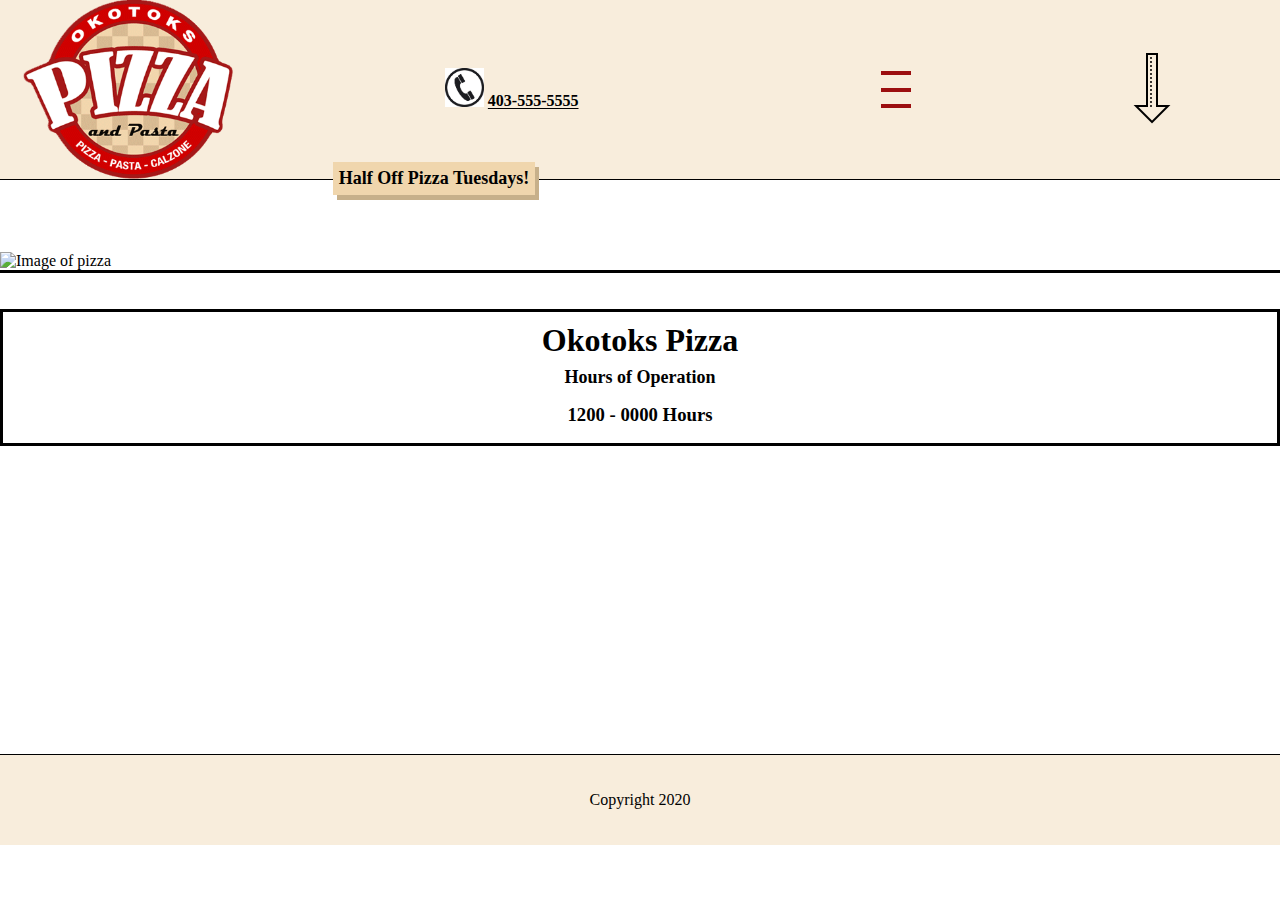
==== Pages/index.html @ 8ed6dde6 "Added go to bottom arrow in header" ====
<!DOCTYPE html>
<html lang="en">

<head>
    <meta charset="UTF-8">
    <meta name="viewport" content="width=device-width, initial-scale=1.0">
    <link rel="Icon" href="../Images/okotoks-pizza-logo.png">
    <title>Okotoks Pizza</title>
    <link rel="stylesheet" href="../css/style.css">
</head>

<body>
    <div class="grid-container" id="mobile-header">
        <img id="logo" src="../Images/okotoks-pizza-logo.png" alt="Image of Okotoks Pizza Logo">
        <div id="Phone">

            <img id="mobile-phone-icon" src="../Images/download.png" alt="Image of phone icon">

            <a class="mobile-a-tag" id="mobile-phone-link" href="tel:403-555-5555">403-555-5555</a>
        </div>
        <div id="mobile-hamburger-menu">
            <input type="checkbox" name="mobile-menu-checkbox" id="mobile-menu-checkbox">
            <div id="mobile-hamburger-container">
                <span id="mobile-line-1" class="mobile-hamburger-line"></span>
                <span id="mobile-line-2" class="mobile-hamburger-line"></span>
                <span id="mobile-line-3" class="mobile-hamburger-line"></span>

            </div>
            <div id="mobile-header-menu">
                <a href="index.html">Home</a>
                <a href="about.html">About Us</a>
                <a href="menu.html">Menu</a>
            </div>
        </div>
        <div id="mobile-header-button">
            <a href="#bottom">
                <img src="../Images/icons8-arrow-pointing-down-80.png" alt="Arrow to go to bottom of page">
            </a>
        </div>

    </div>
    <div id="mobile-content">
        <div class="white-space">
            <br>
        </div>
        <div id="mobile-top-section">
            <p id="mobile-tuesday-special">Half Off Pizza Tuesdays!</p>
            <img id="homepage-pizza" src="https://www.pngitem.com/pimgs/m/471-4714952_margherita-pizza-white-background-hd-png-download.png" alt="Image of pizza">

        </div>
        <div class="white-space">
        </div>
        <div id="mobile-bottom-section">

            <div id="mobile-restaurant-details">
                <h1 id="mobile-home-hours-1">Okotoks Pizza</h1>
                <h2 id="mobile-home-hours-2">Hours of Operation</h2>
                <h3 id="mobile-home-hours-3">1200 - 0000 Hours</h3>

            </div>
            <div class="white-space">
            </div>

            <iframe class="google-map" src="https://www.google.com/maps/embed?pb=!1m18!1m12!1m3!1d152049.10866835568!2d-113.48974950714342!3d53.45474545038815!2m3!1f0!2f0!3f0!3m2!1i1024!2i768!4f13.1!3m3!1m2!1s0x0%3A0x250a08c9c7a6de2b!2sPizza%20Hut!5e0!3m2!1sen!2sca!4v1596767220534!5m2!1sen!2sca"
                width="400" height="300" frameborder="0" style="border:0;" allowfullscreen="" aria-hidden="false" tabindex="0"></iframe>

        </div>
    </div>
    <a id="bottom" href=""></a>


    <div class="mobile-footer">
        <div></div>
        <div>
            <p>Copyright 2020</p>
        </div>
        <div></div>
    </div>

</body>

</html>
---- css/style.css ----
* {
  margin: 0;
  padding: 0;
}

#mobile-header {
  display: -ms-grid;
  display: grid;
  width: 100%;
  min-height: 10vh;
  -ms-grid-columns: 20% 40% 20% 20%;
      grid-template-columns: 20% 40% 20% 20%;
  justify-items: center;
  -webkit-box-align: center;
      -ms-flex-align: center;
          align-items: center;
  background-color: #f8eddc;
  border-bottom: black thin solid;
}

#logo {
  display: left;
  height: 14vw;
}

#mobile-phone-icon {
  width: 3vw;
}

#mobile-hamburger-menu #mobile-menu-checkbox {
  width: 50px;
  height: 50px;
  position: absolute;
  opacity: 0;
  z-index: 5;
}

#mobile-hamburger-menu #mobile-menu-checkbox:checked ~ #mobile-header-menu {
  top: 0;
  opacity: 1;
  -webkit-transition: all 0.5s ease-in-out;
  transition: all 0.5s ease-in-out;
}

#mobile-hamburger-menu #mobile-hamburger-container {
  display: -ms-grid;
  display: grid;
  justify-items: center;
  -webkit-box-align: center;
      -ms-flex-align: center;
          align-items: center;
  width: 50px;
  height: 50px;
  z-index: 4;
  position: relative;
}

#mobile-hamburger-menu #mobile-hamburger-container .mobile-hamburger-line {
  width: 30px;
  height: 4px;
  background-color: #9C0F10;
}

#mobile-hamburger-menu #mobile-header-menu {
  position: absolute;
  width: 100%;
  background-color: #F0D6AD;
  display: -ms-grid;
  display: grid;
  justify-items: center;
  -webkit-box-align: center;
      -ms-flex-align: center;
          align-items: center;
  top: -15vh;
  opacity: 0;
  left: 0;
  min-height: 15vh;
  -webkit-transition: all 0.5s ease-in-out;
  transition: all 0.5s ease-in-out;
}

#mobile-hamburger-menu #mobile-header-menu a {
  color: white;
  text-decoration: none;
  font-weight: bold;
}

#mobile-phone-link {
  color: black;
  text-decoration: underline;
  font-weight: bold;
}

#body {
  display: -ms-grid;
  display: grid;
}

#mobile-content {
  display: -ms-grid;
  display: grid;
  -ms-grid-rows: ()[auto-fit], minmax(150px, 2fr);
      grid-template-rows: repeat(auto-fit), minmax(150px, 2fr);
}

#mobile-top-section {
  display: -ms-grid;
  display: grid;
  justify-items: center;
  -webkit-box-align: center;
      -ms-flex-align: center;
          align-items: center;
  border-bottom: solid black;
}

#mobile-bottom-section {
  display: -ms-grid;
  display: grid;
}

#mobile-tuesday-special {
  display: -ms-grid;
  display: grid;
  -ms-grid-rows: 1, 1fr;
      grid-template-rows: 1, 1fr;
  position: absolute;
  justify-items: center;
  -webkit-box-align: center;
      -ms-flex-align: center;
          align-items: center;
  left: 26vw;
  font-weight: bold;
  font-size: large;
  top: 18vh;
  border: medium solid #F0D6AD;
  background-color: #F0D6AD;
  padding: 3px;
  -webkit-box-shadow: 4px 5px #c7b08a;
          box-shadow: 4px 5px #c7b08a;
}

#mobile-restaurant-details {
  display: -ms-grid;
  display: grid;
  -ms-grid-rows: (1fr)[3];
      grid-template-rows: repeat(3, 1fr);
  border: black solid;
  min-height: 45px;
  padding: 10px;
  justify-items: center;
  -webkit-box-align: center;
      -ms-flex-align: center;
          align-items: center;
}

#mobile-home-hours-2 {
  font-size: 18px;
}

.white-space {
  white-space: pre;
}

.google-map {
  width: 99%;
  justify-items: center;
  -webkit-box-align: center;
      -ms-flex-align: center;
          align-items: center;
  padding: 1px;
  height: 30vh;
}

#homepage-pizza {
  width: 100%;
}

.mobile-footer {
  width: 100%;
  min-height: 10vh;
  display: -ms-grid;
  display: grid;
  -ms-grid-columns: (1fr)[3];
      grid-template-columns: repeat(3, 1fr);
  justify-items: center;
  -webkit-box-align: center;
      -ms-flex-align: center;
          align-items: center;
  background-color: #f8eddc;
  border-top: thin solid black;
}

#card-container {
  display: -ms-grid;
  display: grid;
  -ms-grid-columns: (1fr)[1];
      grid-template-columns: repeat(1, 1fr);
  -ms-grid-rows: (1fr)[4];
      grid-template-rows: repeat(4, 1fr);
  min-height: 90vh;
}

#container-about {
  display: -ms-grid;
  display: grid;
  -ms-grid-columns: (1fr)[1];
      grid-template-columns: repeat(1, 1fr);
  -ms-grid-rows: (1fr)[4];
      grid-template-rows: repeat(4, 1fr);
  min-height: 90vh;
}
/*# sourceMappingURL=style.css.map */
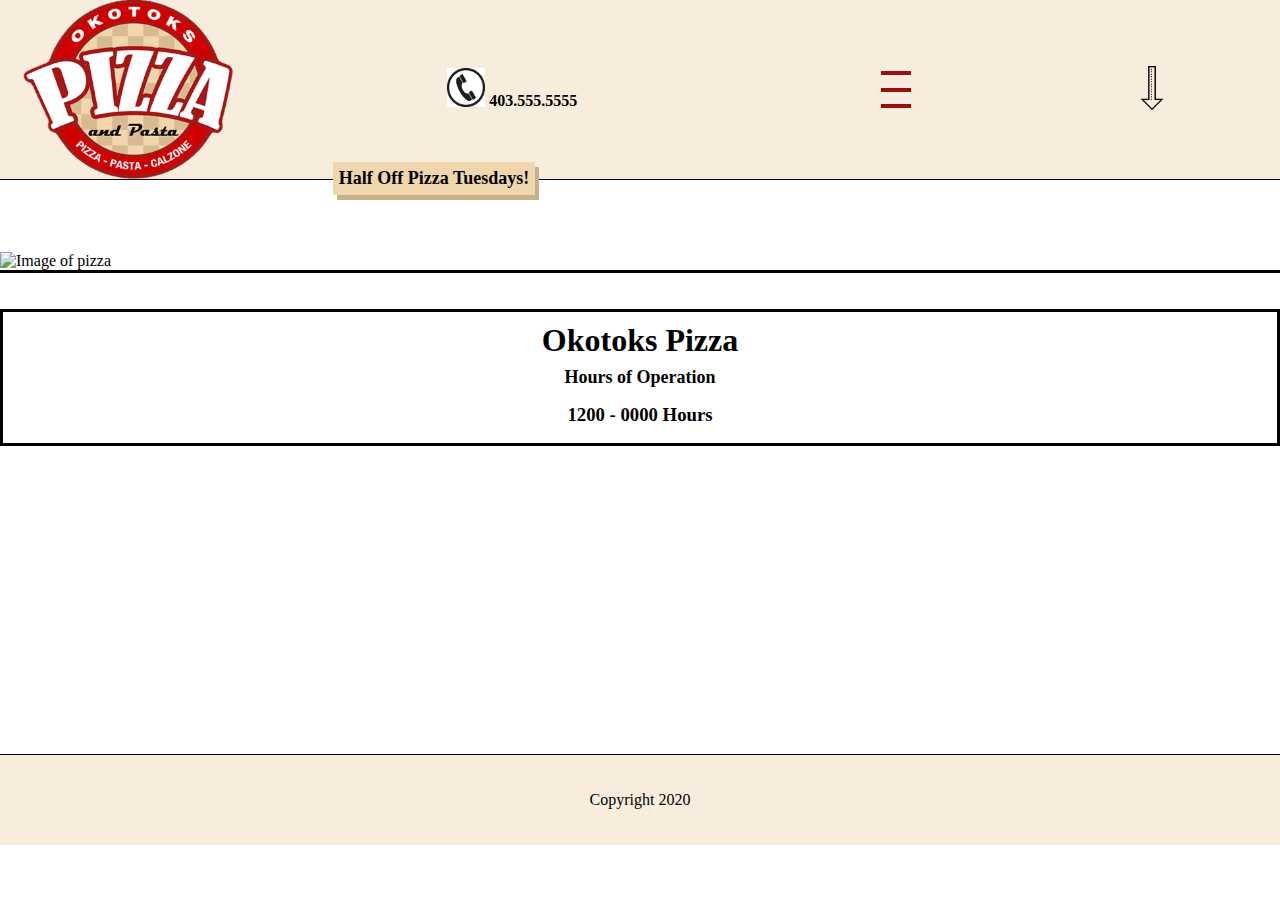
==== commit 43e5579a: "adjusted height of bottom button (mobile)" ====
--- a/Pages/index.html
+++ b/Pages/index.html
@@ -16,7 +16,7 @@
 
             <img id="mobile-phone-icon" src="../Images/download.png" alt="Image of phone icon">
 
-            <a class="mobile-a-tag" id="mobile-phone-link" href="tel:403-555-5555">403-555-5555</a>
+            <a class="mobile-a-tag" id="mobile-phone-link" href="tel:403-555-5555">403.555.5555</a>
         </div>
         <div id="mobile-hamburger-menu">
             <input type="checkbox" name="mobile-menu-checkbox" id="mobile-menu-checkbox">
@@ -34,7 +34,7 @@
         </div>
         <div id="mobile-header-button">
             <a href="#bottom">
-                <img src="../Images/icons8-arrow-pointing-down-80.png" alt="Arrow to go to bottom of page">
+                <img src="../Images/icons8-arrow-pointing-down-80.png" alt="Arrow to go to bottom of page" height="50px">
             </a>
         </div>
 
--- a/css/style.css
+++ b/css/style.css
@@ -87,7 +87,7 @@
 
 #mobile-phone-link {
   color: black;
-  text-decoration: underline;
+  text-decoration: none;
   font-weight: bold;
 }
 
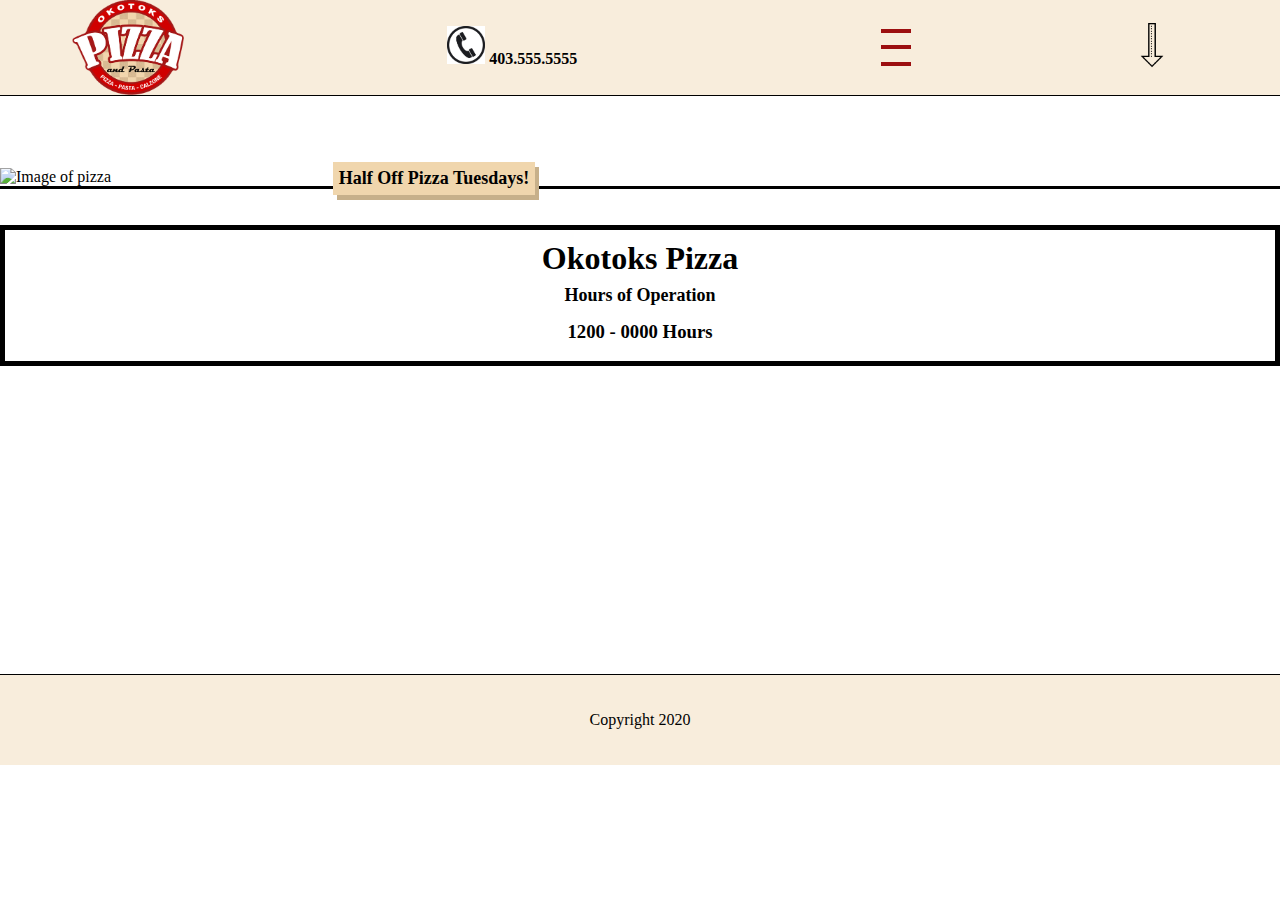
==== commit 19ba0fe7: "Added Meta tags for mobile homepage" ====
--- a/Pages/index.html
+++ b/Pages/index.html
@@ -4,6 +4,9 @@
 <head>
     <meta charset="UTF-8">
     <meta name="viewport" content="width=device-width, initial-scale=1.0">
+    <meta name="description" content="This is the home page for Okotoks pizzeria. Here you will find hours of operation, and a link to the google maps location of the restaurant. You may use the hamburger menu to navigate through to the about page and the menu page.">
+    <meta name="author" content="Okotoks Pizza Family">
+    <meta name="keywords" content="half price pizza tuesday, pizza, pasta, calzones, seven days a week, family friendly,family ran, quick, consistency, on the go, quick, greek style pizza, comfort, comfort food, fair prices, friendly. ">
     <link rel="Icon" href="../Images/okotoks-pizza-logo.png">
     <title>Okotoks Pizza</title>
     <link rel="stylesheet" href="../css/style.css">
--- a/css/style.css
+++ b/css/style.css
@@ -20,7 +20,7 @@
 
 #logo {
   display: left;
-  height: 14vw;
+  height: 10.5vh;
 }
 
 #mobile-phone-icon {
@@ -144,7 +144,7 @@
   display: grid;
   -ms-grid-rows: (1fr)[3];
       grid-template-rows: repeat(3, 1fr);
-  border: black solid;
+  border: black solid thick;
   min-height: 45px;
   padding: 10px;
   justify-items: center;
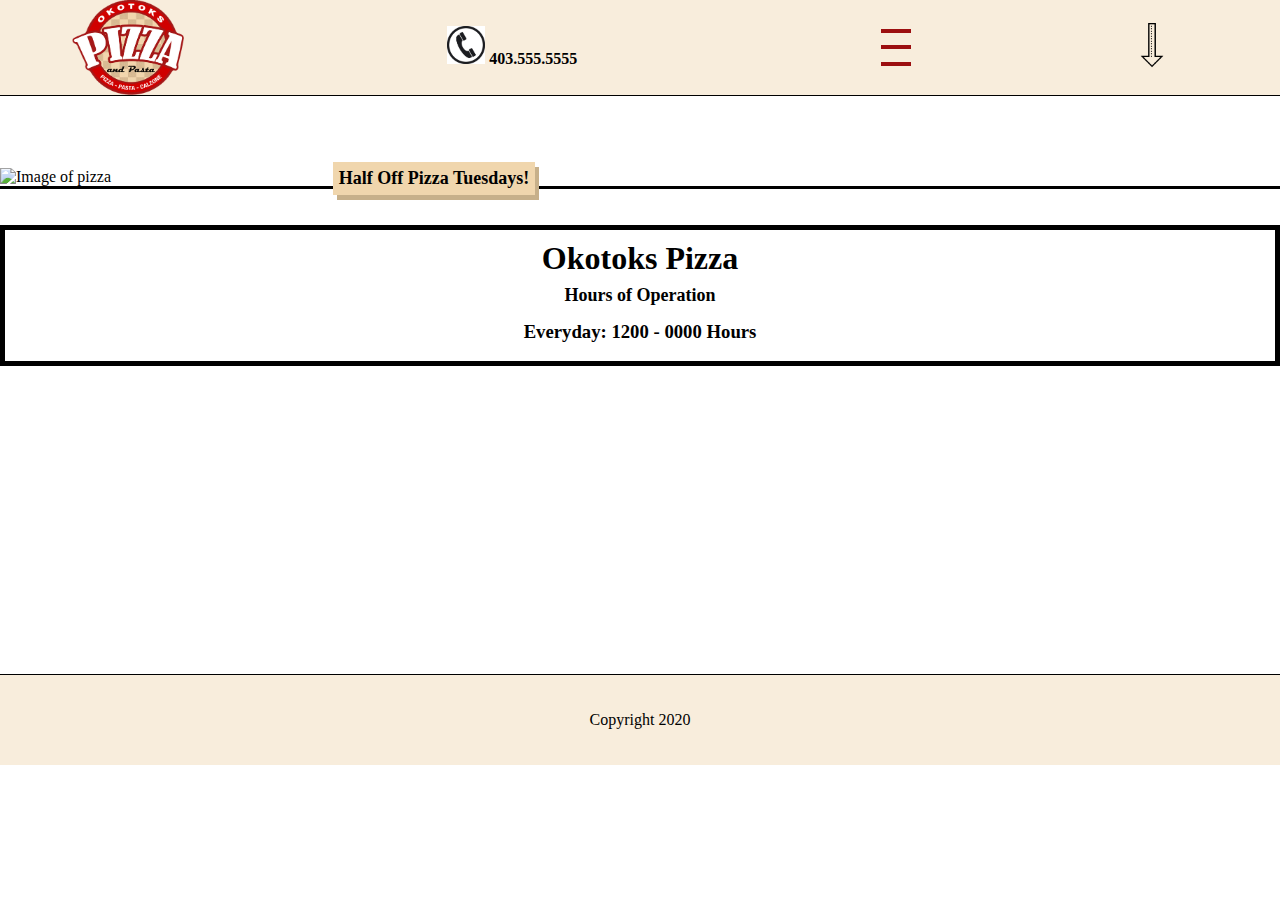
==== commit 1b451b53: "added HTML tag for scroll behaviour and edited menu mobile page" ====
--- a/Pages/index.html
+++ b/Pages/index.html
@@ -58,7 +58,7 @@
             <div id="mobile-restaurant-details">
                 <h1 id="mobile-home-hours-1">Okotoks Pizza</h1>
                 <h2 id="mobile-home-hours-2">Hours of Operation</h2>
-                <h3 id="mobile-home-hours-3">1200 - 0000 Hours</h3>
+                <h3 id="mobile-home-hours-3"> Everyday: 1200 - 0000 Hours</h3>
 
             </div>
             <div class="white-space">
--- a/css/style.css
+++ b/css/style.css
@@ -1,6 +1,10 @@
 * {
   margin: 0;
   padding: 0;
+}
+
+html {
+  scroll-behavior: smooth;
 }
 
 #mobile-header {
@@ -195,9 +199,26 @@
   display: grid;
   -ms-grid-columns: (1fr)[1];
       grid-template-columns: repeat(1, 1fr);
-  -ms-grid-rows: (1fr)[4];
-      grid-template-rows: repeat(4, 1fr);
+  -ms-grid-rows: (1fr)[24];
+      grid-template-rows: repeat(24, 1fr);
   min-height: 90vh;
+}
+
+.mobile-menu-grid {
+  display: -ms-grid;
+  display: grid;
+  -ms-grid-columns: (1fr)[1];
+      grid-template-columns: repeat(1, 1fr);
+  -ms-grid-rows: repeat();
+      grid-template-rows: repeat();
+  justify-items: center;
+  -webkit-box-align: center;
+      -ms-flex-align: center;
+          align-items: center;
+  text-align: center;
+  border-top: thin solid black;
+  border-bottom: thin solid black;
+  background-color: whitesmoke;
 }
 
 #container-about {
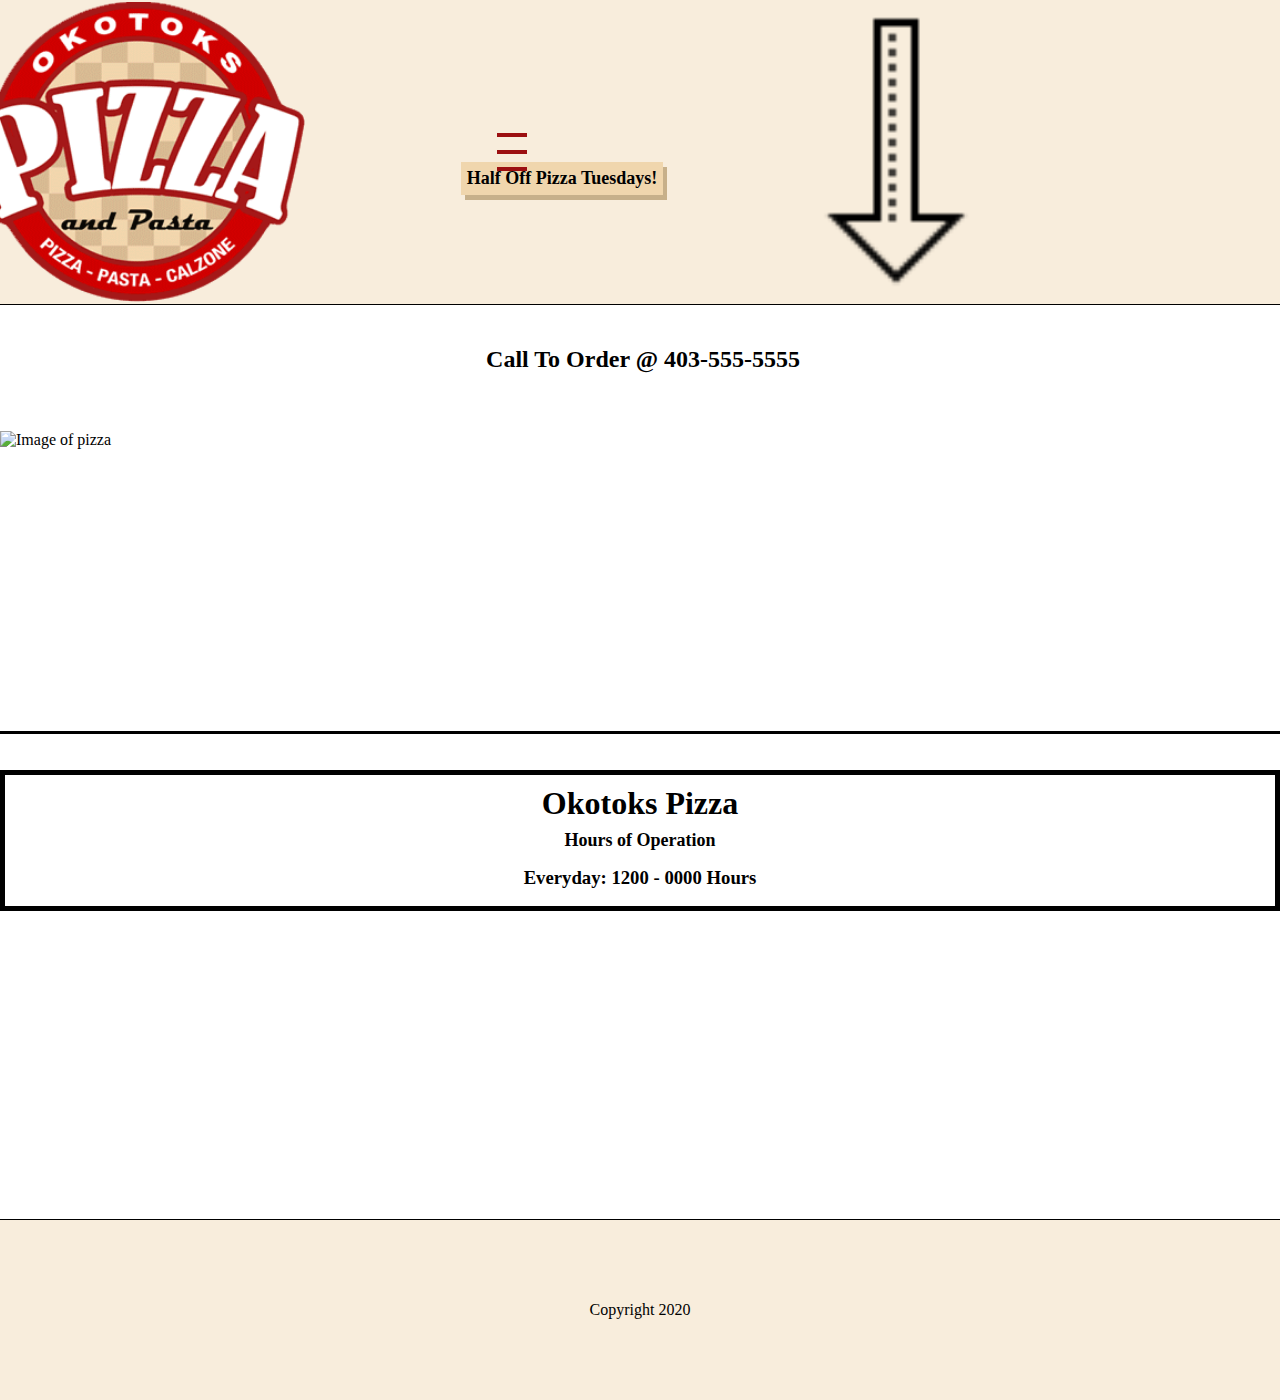
==== commit bdf54222: "Added images to menu" ====
--- a/Pages/index.html
+++ b/Pages/index.html
@@ -44,8 +44,10 @@
     </div>
     <div id="mobile-content">
         <div class="white-space">
-            <br>
+            <h2 class="mobile-about-header"> Call To Order @ 403-555-5555</h2>
+
         </div>
+
         <div id="mobile-top-section">
             <p id="mobile-tuesday-special">Half Off Pizza Tuesdays!</p>
             <img id="homepage-pizza" src="https://www.pngitem.com/pimgs/m/471-4714952_margherita-pizza-white-background-hd-png-download.png" alt="Image of pizza">
--- a/css/style.css
+++ b/css/style.css
@@ -125,14 +125,12 @@
 #mobile-tuesday-special {
   display: -ms-grid;
   display: grid;
-  -ms-grid-rows: 1, 1fr;
-      grid-template-rows: 1, 1fr;
   position: absolute;
   justify-items: center;
   -webkit-box-align: center;
       -ms-flex-align: center;
           align-items: center;
-  left: 26vw;
+  left: 25vw;
   font-weight: bold;
   font-size: large;
   top: 18vh;
@@ -166,7 +164,7 @@
 }
 
 .google-map {
-  width: 99%;
+  width: 100%;
   justify-items: center;
   -webkit-box-align: center;
       -ms-flex-align: center;
@@ -181,7 +179,7 @@
 
 .mobile-footer {
   width: 100%;
-  min-height: 10vh;
+  min-height: 20vh;
   display: -ms-grid;
   display: grid;
   -ms-grid-columns: (1fr)[3];
@@ -226,8 +224,110 @@
   display: grid;
   -ms-grid-columns: (1fr)[1];
       grid-template-columns: repeat(1, 1fr);
-  -ms-grid-rows: (1fr)[4];
-      grid-template-rows: repeat(4, 1fr);
-  min-height: 90vh;
+  min-height: 40vh;
+  background-color: whitesmoke;
+}
+
+.mobile-about-header {
+  justify-items: center;
+  -webkit-box-align: center;
+      -ms-flex-align: center;
+          align-items: center;
+  display: -ms-grid;
+  display: grid;
+  height: 4vh;
+}
+
+#images-mobile {
+  display: -ms-grid;
+  display: grid;
+  -ms-grid-columns: (minmax 250px, 1fr)[auto-fit];
+      grid-template-columns: repeat(auto-fit, minmax 250px, 1fr);
+  justify-items: center;
+  -webkit-box-align: center;
+      -ms-flex-align: center;
+          align-items: center;
+}
+
+.mobile-about-content {
+  text-align: center;
+}
+
+#mobile-video-about {
+  display: -ms-grid;
+  display: grid;
+  padding: 45px;
+  -webkit-box-align: center;
+      -ms-flex-align: center;
+          align-items: center;
+  justify-items: center;
+}
+
+@media only screen and (min-width: 600px) {
+  #mobile-video-about {
+    display: -ms-grid;
+    display: grid;
+    padding-left: 30%;
+    -webkit-box-align: center;
+        -ms-flex-align: center;
+            align-items: center;
+    justify-items: center;
+    min-height: 300px;
+  }
+  #images-mobile {
+    display: -ms-grid;
+    display: grid;
+    -ms-grid-columns: 1fr, 1fr;
+        grid-template-columns: 1fr, 1fr;
+    justify-items: center;
+    -webkit-box-align: center;
+        -ms-flex-align: center;
+            align-items: center;
+  }
+  .mobile-about-content {
+    text-align: center;
+    padding: 5px;
+    font-style: bold;
+    margin: 10px;
+    font-family: Verdana, Geneva, Tahoma, sans-serif;
+  }
+  #mobile-tuesday-special {
+    display: -ms-grid;
+    display: grid;
+    -ms-grid-rows: 1, 1fr;
+        grid-template-rows: 1, 1fr;
+    position: absolute;
+    justify-items: center;
+    -webkit-box-align: center;
+        -ms-flex-align: center;
+            align-items: center;
+    left: 36vw;
+    font-weight: bold;
+    font-size: large;
+    top: 18vh;
+    border: medium solid #F0D6AD;
+    background-color: #F0D6AD;
+    padding: 3px;
+    -webkit-box-shadow: 4px 5px #c7b08a;
+            box-shadow: 4px 5px #c7b08a;
+  }
+  .mobile-a-tag {
+    display: none;
+  }
+  #Phone {
+    display: none;
+  }
+  .mobile-about-header-two {
+    display: -ms-grid;
+    display: grid;
+    justify-items: center;
+    -webkit-box-align: center;
+        -ms-flex-align: center;
+            align-items: center;
+    border: solid thin black;
+  }
+  img {
+    min-height: 300px;
+  }
 }
 /*# sourceMappingURL=style.css.map */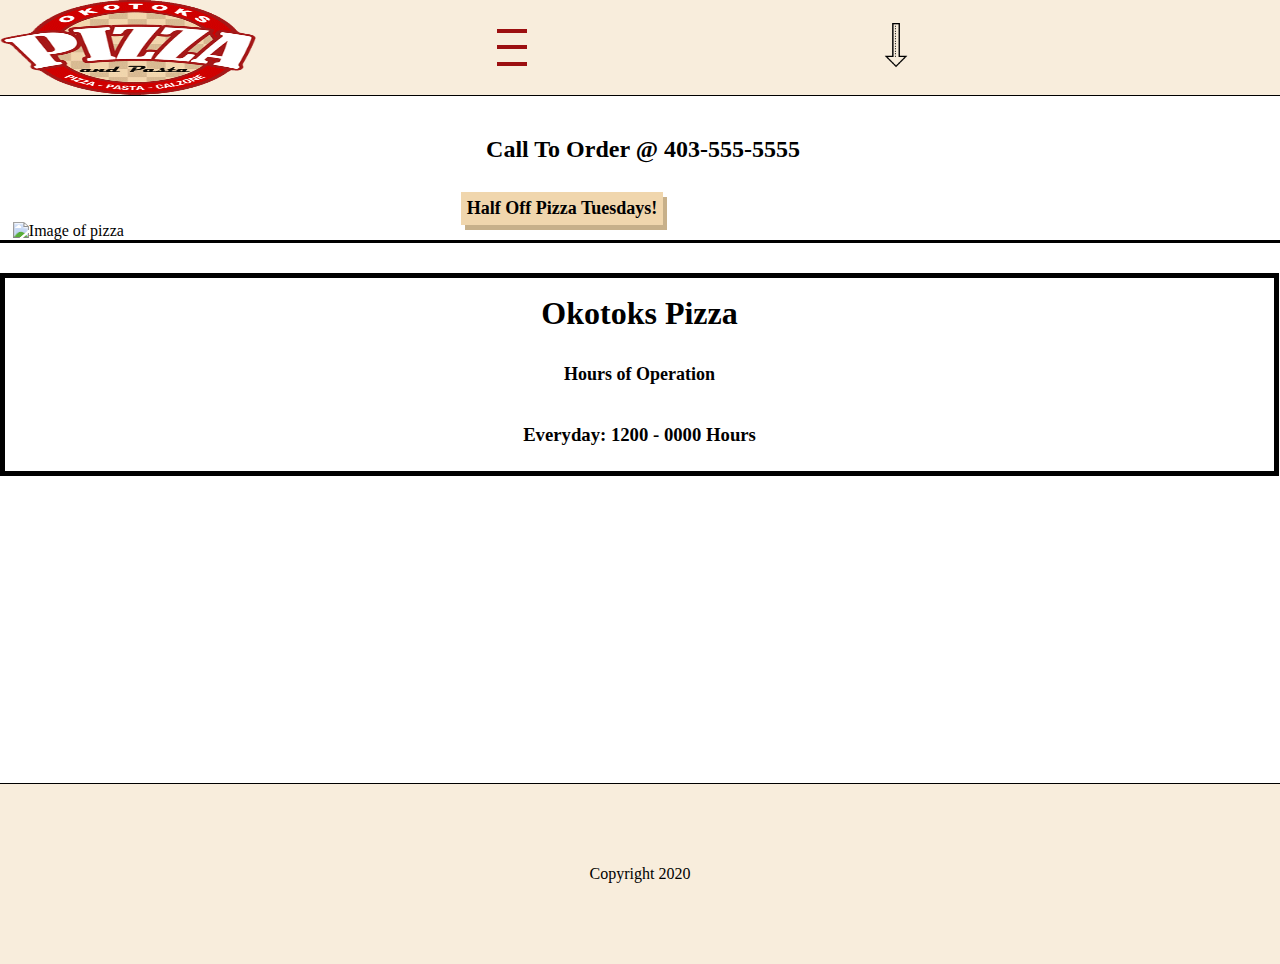
==== commit e622b956: "edited scss on each page for mobile and tablet" ====
--- a/Pages/index.html
+++ b/Pages/index.html
@@ -53,8 +53,7 @@
             <img id="homepage-pizza" src="https://www.pngitem.com/pimgs/m/471-4714952_margherita-pizza-white-background-hd-png-download.png" alt="Image of pizza">
 
         </div>
-        <div class="white-space">
-        </div>
+
         <div id="mobile-bottom-section">
 
             <div id="mobile-restaurant-details">
@@ -63,8 +62,7 @@
                 <h3 id="mobile-home-hours-3"> Everyday: 1200 - 0000 Hours</h3>
 
             </div>
-            <div class="white-space">
-            </div>
+
 
             <iframe class="google-map" src="https://www.google.com/maps/embed?pb=!1m18!1m12!1m3!1d152049.10866835568!2d-113.48974950714342!3d53.45474545038815!2m3!1f0!2f0!3f0!3m2!1i1024!2i768!4f13.1!3m3!1m2!1s0x0%3A0x250a08c9c7a6de2b!2sPizza%20Hut!5e0!3m2!1sen!2sca!4v1596767220534!5m2!1sen!2sca"
                 width="400" height="300" frameborder="0" style="border:0;" allowfullscreen="" aria-hidden="false" tabindex="0"></iframe>
--- a/css/style.css
+++ b/css/style.css
@@ -1,6 +1,10 @@
 * {
   margin: 0;
   padding: 0;
+}
+
+img {
+  width: 100%;
 }
 
 html {
@@ -107,6 +111,30 @@
       grid-template-rows: repeat(auto-fit), minmax(150px, 2fr);
 }
 
+#mobile-content img {
+  width: 98%;
+}
+
+#call-to-order {
+  display: -ms-grid;
+  display: grid;
+  justify-items: center;
+  -webkit-box-align: center;
+      -ms-flex-align: center;
+          align-items: center;
+  padding: 10px;
+}
+
+.call-to-order {
+  display: -ms-grid;
+  display: grid;
+  justify-items: center;
+  -webkit-box-align: center;
+      -ms-flex-align: center;
+          align-items: center;
+  padding: 10px;
+}
+
 #mobile-top-section {
   display: -ms-grid;
   display: grid;
@@ -130,13 +158,14 @@
   -webkit-box-align: center;
       -ms-flex-align: center;
           align-items: center;
-  left: 25vw;
+  left: 21vw;
   font-weight: bold;
   font-size: large;
   top: 18vh;
   border: medium solid #F0D6AD;
   background-color: #F0D6AD;
-  padding: 3px;
+  padding: 10px;
+  margin-top: 30px;
   -webkit-box-shadow: 4px 5px #c7b08a;
           box-shadow: 4px 5px #c7b08a;
 }
@@ -148,7 +177,10 @@
       grid-template-rows: repeat(3, 1fr);
   border: black solid thick;
   min-height: 45px;
-  padding: 10px;
+  padding: 5px;
+  margin-top: 30px;
+  margin-bottom: 10px;
+  margin-right: 1px;
   justify-items: center;
   -webkit-box-align: center;
       -ms-flex-align: center;
@@ -171,6 +203,8 @@
           align-items: center;
   padding: 1px;
   height: 30vh;
+  margin-top: 10px;
+  margin-bottom: 15px;
 }
 
 #homepage-pizza {
@@ -197,9 +231,7 @@
   display: grid;
   -ms-grid-columns: (1fr)[1];
       grid-template-columns: repeat(1, 1fr);
-  -ms-grid-rows: (1fr)[24];
-      grid-template-rows: repeat(24, 1fr);
-  min-height: 90vh;
+  min-height: 80vh;
 }
 
 .mobile-menu-grid {
@@ -219,6 +251,16 @@
   background-color: whitesmoke;
 }
 
+.menu-ingrediant-mobile {
+  padding: 5px;
+  margin: 5px;
+}
+
+h1 {
+  margin: 6px;
+  padding: 6px;
+}
+
 #container-about {
   display: -ms-grid;
   display: grid;
@@ -247,10 +289,15 @@
   -webkit-box-align: center;
       -ms-flex-align: center;
           align-items: center;
+  width: 96%;
+  margin-top: 10px;
+  margin-bottom: 10px;
 }
 
 .mobile-about-content {
   text-align: center;
+  margin: 6px;
+  padding: 9px;
 }
 
 #mobile-video-about {
@@ -290,6 +337,7 @@
     font-style: bold;
     margin: 10px;
     font-family: Verdana, Geneva, Tahoma, sans-serif;
+    border: black solid thin;
   }
   #mobile-tuesday-special {
     display: -ms-grid;
@@ -326,8 +374,5 @@
             align-items: center;
     border: solid thin black;
   }
-  img {
-    min-height: 300px;
-  }
 }
 /*# sourceMappingURL=style.css.map */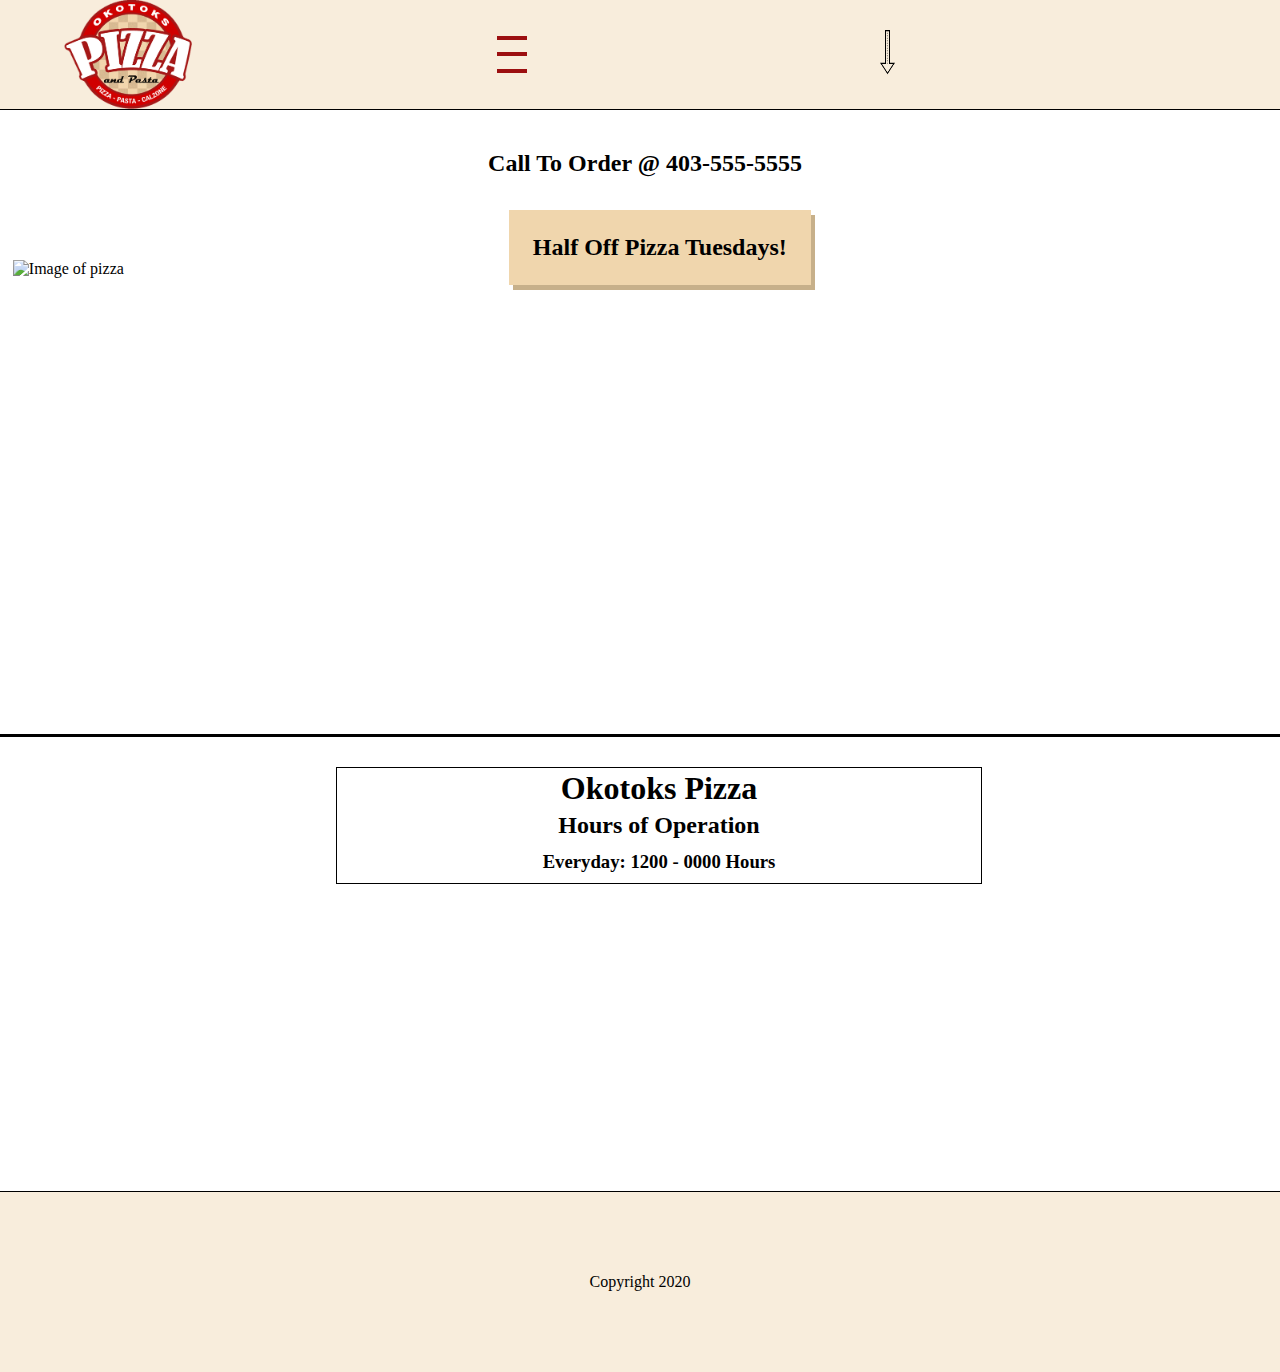
==== commit ddb81288: "Added more style and formatting for all platforms" ====
--- a/Pages/index.html
+++ b/Pages/index.html
@@ -5,7 +5,7 @@
     <meta charset="UTF-8">
     <meta name="viewport" content="width=device-width, initial-scale=1.0">
     <meta name="description" content="This is the home page for Okotoks pizzeria. Here you will find hours of operation, and a link to the google maps location of the restaurant. You may use the hamburger menu to navigate through to the about page and the menu page.">
-    <meta name="author" content="Okotoks Pizza Family">
+    <meta name="author" content="Doug, Okotoks Pizza owner">
     <meta name="keywords" content="half price pizza tuesday, pizza, pasta, calzones, seven days a week, family friendly,family ran, quick, consistency, on the go, quick, greek style pizza, comfort, comfort food, fair prices, friendly. ">
     <link rel="Icon" href="../Images/okotoks-pizza-logo.png">
     <title>Okotoks Pizza</title>
--- a/css/style.css
+++ b/css/style.css
@@ -28,7 +28,7 @@
 
 #logo {
   display: left;
-  height: 10.5vh;
+  width: 50%;
 }
 
 #mobile-phone-icon {
@@ -122,7 +122,6 @@
   -webkit-box-align: center;
       -ms-flex-align: center;
           align-items: center;
-  padding: 10px;
 }
 
 .call-to-order {
@@ -132,7 +131,7 @@
   -webkit-box-align: center;
       -ms-flex-align: center;
           align-items: center;
-  padding: 10px;
+  padding-right: 1em;
 }
 
 #mobile-top-section {
@@ -187,6 +186,12 @@
           align-items: center;
 }
 
+#mobile-home-hours-1 {
+  margin: 0;
+  padding: 0;
+  font-size: xx-large;
+}
+
 #mobile-home-hours-2 {
   font-size: 18px;
 }
@@ -252,13 +257,16 @@
 }
 
 .menu-ingrediant-mobile {
-  padding: 5px;
-  margin: 5px;
+  padding: 2em;
+  margin: 2em;
 }
 
 h1 {
-  margin: 6px;
-  padding: 6px;
+  padding: 1em;
+}
+
+.price-menu {
+  padding: 1em;
 }
 
 #container-about {
@@ -278,6 +286,8 @@
   display: -ms-grid;
   display: grid;
   height: 4vh;
+  margin: 0;
+  padding-right: 1.5em;
 }
 
 #images-mobile {
@@ -295,15 +305,20 @@
 }
 
 .mobile-about-content {
+  display: -ms-grid;
+  display: grid;
   text-align: center;
-  margin: 6px;
-  padding: 9px;
+  justify-items: center;
+  margin: 1.9em;
+  margin-left: 1.5em;
+  padding: 1em;
+  border: thin solid black;
 }
 
 #mobile-video-about {
   display: -ms-grid;
   display: grid;
-  padding: 45px;
+  padding: 1.5em;
   -webkit-box-align: center;
       -ms-flex-align: center;
           align-items: center;
@@ -321,6 +336,9 @@
     justify-items: center;
     min-height: 300px;
   }
+  .price-menu {
+    padding: 2em;
+  }
   #images-mobile {
     display: -ms-grid;
     display: grid;
@@ -333,11 +351,11 @@
   }
   .mobile-about-content {
     text-align: center;
-    padding: 5px;
+    padding: 1em;
     font-style: bold;
-    margin: 10px;
+    margin: 1.5em;
     font-family: Verdana, Geneva, Tahoma, sans-serif;
-    border: black solid thin;
+    border: black solid thick;
   }
   #mobile-tuesday-special {
     display: -ms-grid;
@@ -349,13 +367,13 @@
     -webkit-box-align: center;
         -ms-flex-align: center;
             align-items: center;
-    left: 36vw;
+    left: 32vw;
     font-weight: bold;
-    font-size: large;
+    font-size: x-large;
     top: 18vh;
     border: medium solid #F0D6AD;
     background-color: #F0D6AD;
-    padding: 3px;
+    padding: 18px;
     -webkit-box-shadow: 4px 5px #c7b08a;
             box-shadow: 4px 5px #c7b08a;
   }
@@ -374,5 +392,119 @@
             align-items: center;
     border: solid thin black;
   }
+  .menu-ingrediant-tablet {
+    margin-top: 10px;
+    margin-bottom: 10px;
+    padding-top: 10px;
+    padding-bottom: 10px;
+    font-size: large;
+    font-weight: bold;
+  }
+  h1 {
+    padding: 2em;
+  }
+}
+
+@media only screen and (min-width: 1020px) {
+  #logo {
+    display: left;
+    width: 10vw;
+  }
+  #mobile-tuesday-special {
+    display: -ms-grid;
+    display: grid;
+    -ms-grid-rows: 1, 1fr;
+        grid-template-rows: 1, 1fr;
+    position: absolute;
+    justify-items: center;
+    -webkit-box-align: center;
+        -ms-flex-align: center;
+            align-items: center;
+    left: 36vw;
+    font-weight: bold;
+    font-size: x-large;
+    top: 18vh;
+    border: medium solid #F0D6AD;
+    background-color: #F0D6AD;
+    margin: 2em;
+    padding: 21px;
+    -webkit-box-shadow: 4px 5px #c7b08a;
+            box-shadow: 4px 5px #c7b08a;
+  }
+  .mobile-about-header {
+    justify-items: center;
+    -webkit-box-align: center;
+        -ms-flex-align: center;
+            align-items: center;
+    display: -ms-grid;
+    display: grid;
+    padding-left: 2.5rem;
+    height: 4vh;
+  }
+  #mobile-restaurant-details {
+    display: -ms-grid;
+    display: grid;
+    -ms-grid-rows: (1fr)[3];
+        grid-template-rows: repeat(3, 1fr);
+    border: black solid thin;
+    min-height: 45px;
+    padding: 2px;
+    margin-top: 30px;
+    margin-left: 21em;
+    margin-bottom: 10px;
+    justify-items: center;
+    -webkit-box-align: center;
+        -ms-flex-align: center;
+            align-items: center;
+    width: 50%;
+  }
+  #mobile-home-hours-1 {
+    margin: 0;
+    padding: 0;
+    font-size: xx-large;
+  }
+  #mobile-home-hours-2 {
+    font-size: 1.5em;
+  }
+  #homepage-pizza {
+    margin: 1.5em;
+    height: 450px;
+  }
+  img {
+    width: 65%;
+  }
+  .images-desktop-about {
+    display: -ms-grid;
+    display: grid;
+    justify-items: center;
+    -webkit-box-align: center;
+        -ms-flex-align: center;
+            align-items: center;
+    padding-left: 110px;
+  }
+  #mobile-video-about {
+    display: -ms-grid;
+    display: grid;
+    -webkit-box-align: center;
+        -ms-flex-align: center;
+            align-items: center;
+    justify-items: center;
+    padding-left: 385px;
+    width: 45%;
+  }
+  .mobile-about-content {
+    text-align: center;
+    padding: 3em;
+    font-style: bold;
+    margin: 2em;
+    font-family: Verdana, Geneva, Tahoma, sans-serif;
+    border: black solid thin;
+  }
+  .price-menu {
+    padding: 2em;
+  }
+  h1 {
+    padding: 2em;
+  }
 }
 /*# sourceMappingURL=style.css.map */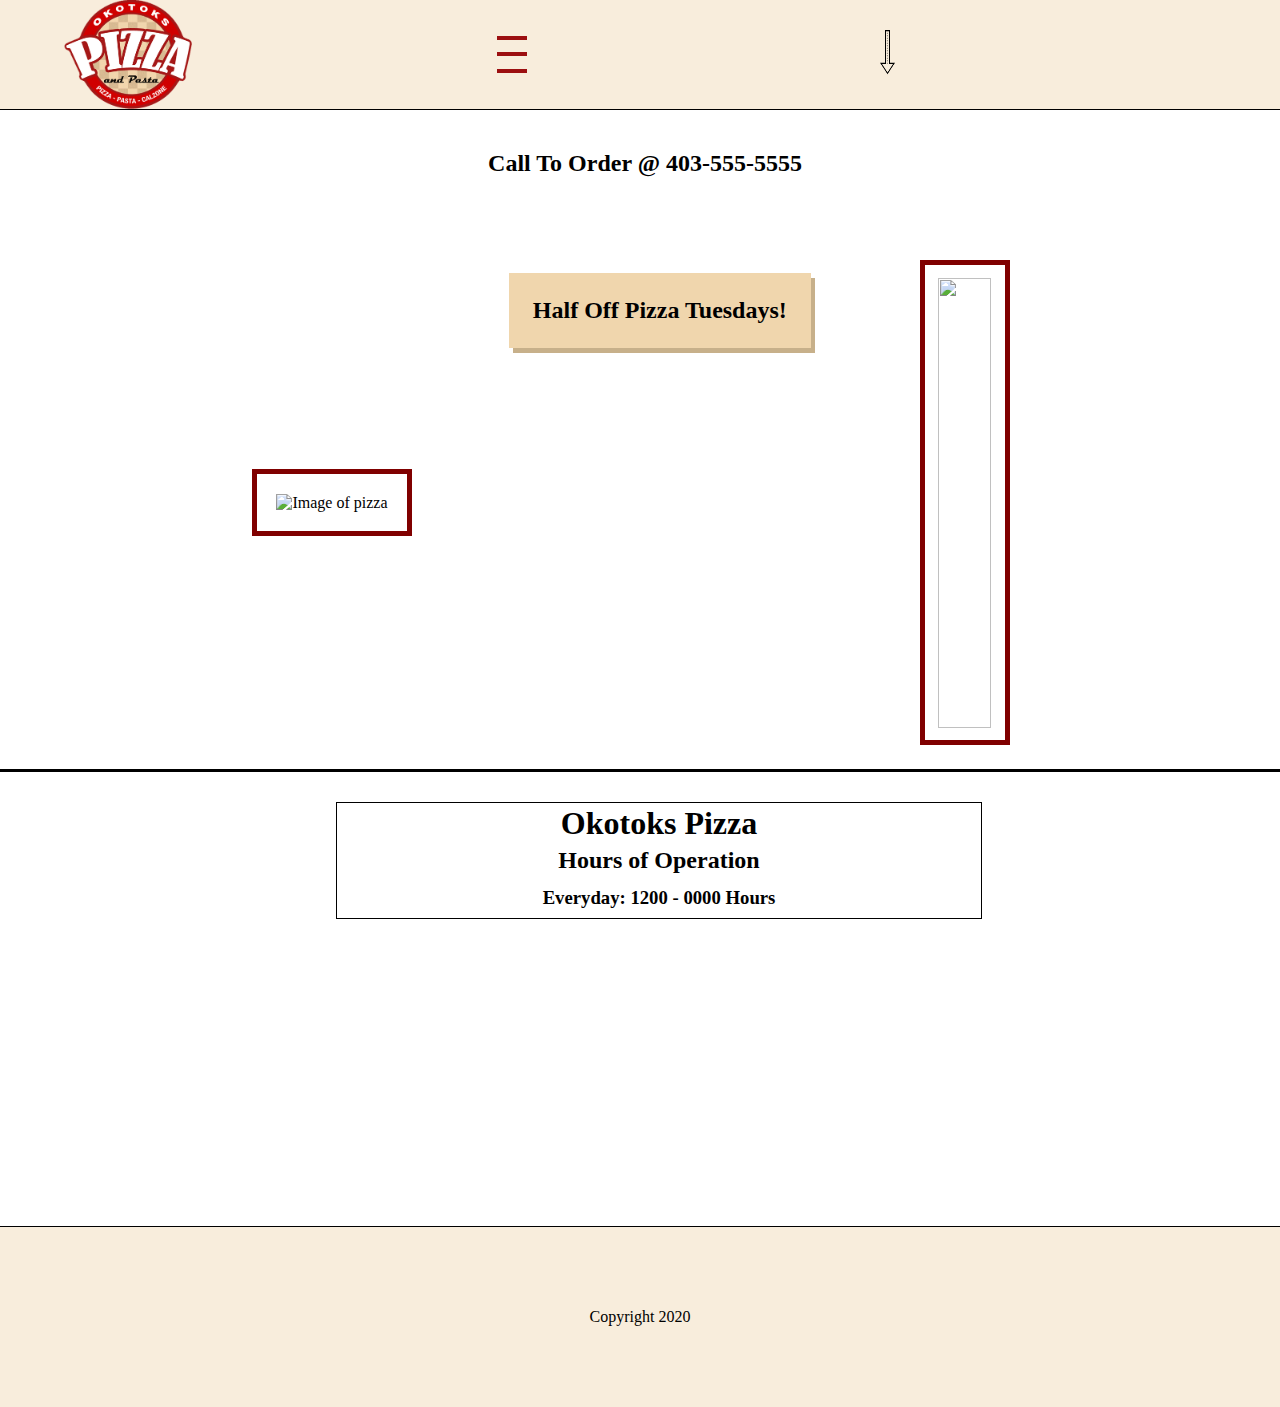
==== commit 4cf31d37: "Added more style and formatting to each page" ====
--- a/Pages/index.html
+++ b/Pages/index.html
@@ -50,8 +50,12 @@
 
         <div id="mobile-top-section">
             <p id="mobile-tuesday-special">Half Off Pizza Tuesdays!</p>
-            <img id="homepage-pizza" src="https://www.pngitem.com/pimgs/m/471-4714952_margherita-pizza-white-background-hd-png-download.png" alt="Image of pizza">
-
+            <div>
+                <img id="homepage-pizza" src="https://images.unsplash.com/photo-1572552635104-daf938e0aa1f?ixlib=rb-1.2.1&ixid=eyJhcHBfaWQiOjEyMDd9&auto=format&fit=crop&w=500&q=60" alt="Image of pizza">
+            </div>
+            <div>
+                <img id="second-home-image" src="https://images.unsplash.com/photo-1565299624946-b28f40a0ae38?ixlib=rb-1.2.1&auto=format&fit=crop&w=500&q=60" alt="">
+            </div>
         </div>
 
         <div id="mobile-bottom-section">
--- a/css/style.css
+++ b/css/style.css
@@ -142,6 +142,10 @@
       -ms-flex-align: center;
           align-items: center;
   border-bottom: solid black;
+}
+
+#second-home-image {
+  display: none;
 }
 
 #mobile-bottom-section {
@@ -423,7 +427,7 @@
     left: 36vw;
     font-weight: bold;
     font-size: x-large;
-    top: 18vh;
+    top: 25vh;
     border: medium solid #F0D6AD;
     background-color: #F0D6AD;
     margin: 2em;
@@ -440,6 +444,27 @@
     display: grid;
     padding-left: 2.5rem;
     height: 4vh;
+  }
+  #second-home-image {
+    display: -ms-grid;
+    display: grid;
+    width: 50%;
+    height: 450px;
+  }
+  #mobile-top-section {
+    display: -ms-grid;
+    display: grid;
+    -ms-grid-columns: 1fr 1fr;
+        grid-template-columns: 1fr 1fr;
+    -webkit-column-gap: 0;
+            column-gap: 0;
+    padding: 1.5em;
+  }
+  #homepage-pizza {
+    width: 50%;
+    height: -webkit-fit-content;
+    height: -moz-fit-content;
+    height: fit-content;
   }
   #mobile-restaurant-details {
     display: -ms-grid;
@@ -467,8 +492,14 @@
     font-size: 1.5em;
   }
   #homepage-pizza {
-    margin: 1.5em;
+    margin: 1em;
     height: 450px;
+    padding: 1.2em;
+    border: thick solid maroon;
+  }
+  #second-home-image {
+    padding: 0.8em;
+    border: thick solid maroon;
   }
   img {
     width: 65%;
@@ -503,6 +534,9 @@
   .price-menu {
     padding: 2em;
   }
+  .menu-image {
+    border: thick solid maroon;
+  }
   h1 {
     padding: 2em;
   }
